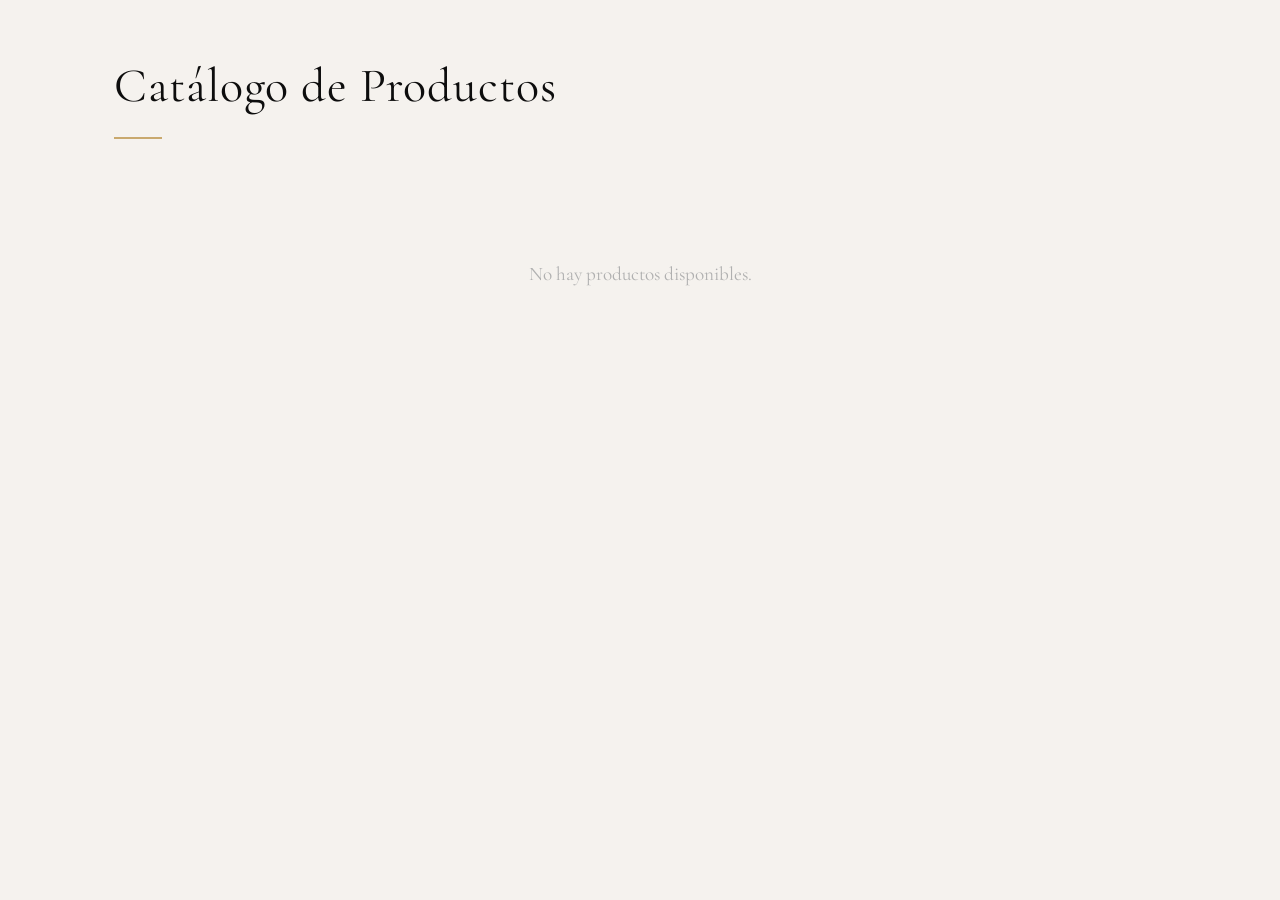
==== src/main/resources/static/catalogo.html @ f102b61e "Cambios para cargar imagen en productos, creacion de pagina de catalogo" ====
<!DOCTYPE html>
<html>
<head>
    <link rel="stylesheet" href="css/global.css">
    <link rel="stylesheet" href="css/catalogo.css">
    <title>Catálogo - Musa Creativa</title>

</head>
<body>

<h1>Catálogo de Productos</h1>

<div id="catalogo"></div>

<script src="js/catalogo.js"></script>

</body>
</html>
---- src/main/resources/static/css/global.css ----
/* =============================================
   GLOBAL STYLES — Musa Store
   Importar en todos los HTML:
   <link rel="stylesheet" href="css/global.css">
   ============================================= */

@import url('https://fonts.googleapis.com/css2?family=Cormorant+Garamond:wght@300;400;500;600&family=DM+Sans:wght@300;400;500&display=swap');

*, *::before, *::after {
    box-sizing: border-box;
    margin: 0;
    padding: 0;
}

:root {
    --black:       #0d0d0d;
    --off-black:   #1a1a1a;
    --charcoal:    #2e2e2e;
    --mid:         #6b6b6b;
    --silver:      #b0b0b0;
    --light:       #e8e4df;
    --cream:       #f5f2ee;
    --white:       #fdfcfb;
    --accent:      #c9a96e;
    --accent-dark: #a07840;

    --font-display: 'Cormorant Garamond', Georgia, serif;
    --font-body:    'DM Sans', sans-serif;

    --radius:  6px;
    --radius-lg: 12px;
    --shadow-sm: 0 2px 8px rgba(0,0,0,.06);
    --shadow-md: 0 6px 24px rgba(0,0,0,.10);
    --shadow-lg: 0 16px 48px rgba(0,0,0,.14);
    --transition: 0.25s ease;
}

html { font-size: 16px; }

body {
    font-family: var(--font-body);
    background-color: var(--cream);
    color: var(--off-black);
    min-height: 100vh;
    line-height: 1.6;
    -webkit-font-smoothing: antialiased;
}

/* ---- Page wrapper ---- */
.page-wrapper {
    max-width: 1100px;
    margin: 0 auto;
    padding: 48px 24px 80px;
}

/* ---- Headings ---- */
h1 {
    font-family: var(--font-display);
    font-size: clamp(2rem, 4vw, 3rem);
    font-weight: 400;
    letter-spacing: .02em;
    color: var(--black);
    margin-bottom: 8px;
}

h1::after {
    content: '';
    display: block;
    width: 48px;
    height: 2px;
    background: var(--accent);
    margin-top: 12px;
}

/* ---- Links ---- */
a {
    color: var(--accent-dark);
    text-decoration: none;
    transition: color var(--transition);
}
a:hover { color: var(--accent); }

/* ---- Back link ---- */
.back-link {
    display: inline-flex;
    align-items: center;
    gap: 6px;
    font-size: .85rem;
    letter-spacing: .06em;
    text-transform: uppercase;
    color: var(--mid);
    margin-top: 32px;
    transition: color var(--transition);
}
.back-link:hover { color: var(--accent); }
.back-link::before {
    content: '←';
    font-size: 1rem;
}

/* ---- Buttons ---- */
.btn {
    display: inline-flex;
    align-items: center;
    justify-content: center;
    gap: 8px;
    font-family: var(--font-body);
    font-size: .85rem;
    font-weight: 500;
    letter-spacing: .08em;
    text-transform: uppercase;
    padding: 13px 32px;
    border: none;
    border-radius: var(--radius);
    cursor: pointer;
    transition: all var(--transition);
    text-decoration: none;
}

.btn-primary {
    background: var(--black);
    color: var(--white);
}
.btn-primary:hover {
    background: var(--accent);
    color: var(--white);
    box-shadow: var(--shadow-md);
    transform: translateY(-1px);
}

.btn-outline {
    background: transparent;
    color: var(--black);
    border: 1.5px solid var(--charcoal);
}
.btn-outline:hover {
    border-color: var(--accent);
    color: var(--accent);
    transform: translateY(-1px);
}

.btn-danger {
    background: transparent;
    color: #b94040;
    border: 1.5px solid #b94040;
}
.btn-danger:hover {
    background: #b94040;
    color: var(--white);
    transform: translateY(-1px);
}
---- src/main/resources/static/css/catalogo.css ----
/* =============================================
   CATALOGO.CSS — Catálogo de Productos
   ============================================= */

/* ---- Layout ---- */
body {
    max-width: 1100px;
    margin: 0 auto;
    padding: 48px 24px 80px;
}

/* ---- Grid del catálogo ---- */
#catalogo {
    display: grid;
    grid-template-columns: repeat(auto-fill, minmax(280px, 1fr));
    gap: 28px;
    margin-top: 40px;
}

/* ---- Tarjeta ---- */
/* Agrega class="card" al div de cada producto en catalogo.js */
#catalogo .card {
    background: var(--white);
    border-radius: var(--radius-lg);
    padding: 32px 24px 24px;
    box-shadow: var(--shadow-sm);
    border: 1px solid rgba(0,0,0,.04);
    transition: box-shadow var(--transition), transform var(--transition);
    display: flex;
    flex-direction: column;
    gap: 10px;
    position: relative;
    overflow: hidden;
}
#catalogo .card:hover {
    box-shadow: var(--shadow-lg);
    transform: translateY(-4px);
}

/* Línea decorativa superior dorada */
#catalogo .card::before {
    content: '';
    position: absolute;
    top: 0; left: 0; right: 0;
    height: 3px;
    background: linear-gradient(90deg, var(--accent), var(--accent-dark));
    opacity: 0;
    transition: opacity var(--transition);
}
#catalogo .card:hover::before {
    opacity: 1;
}

/* Nombre del producto */
#catalogo .card h3 {
    font-family: var(--font-display);
    font-size: 1.4rem;
    font-weight: 500;
    color: var(--black);
    line-height: 1.2;
    margin: 0;
}

/* Precio */
#catalogo .card .precio,
#catalogo .card p.precio {
    font-size: 1.1rem;
    font-weight: 500;
    color: var(--accent-dark);
    letter-spacing: .02em;
    margin: 0;
}

/* Descripción */
#catalogo .card .descripcion,
#catalogo .card p.descripcion,
#catalogo .card p:not(.precio) {
    font-size: .875rem;
    color: var(--mid);
    line-height: 1.6;
    margin: 0;
    flex: 1;
}

/* Botones dentro de la tarjeta */
#catalogo .card .card-actions {
    display: flex;
    gap: 10px;
    margin-top: 12px;
    flex-wrap: wrap;
}

#catalogo .card button,
#catalogo .card a.btn {
    padding: 9px 20px;
    font-family: var(--font-body);
    font-size: .78rem;
    font-weight: 500;
    letter-spacing: .09em;
    text-transform: uppercase;
    border-radius: var(--radius);
    cursor: pointer;
    transition: all var(--transition);
    text-decoration: none;
    display: inline-flex;
    align-items: center;
}

/* Botón primario dentro del catálogo */
#catalogo .card button.primary,
#catalogo .card a.primary {
    background: var(--black);
    color: var(--white);
    border: none;
}
#catalogo .card button.primary:hover,
#catalogo .card a.primary:hover {
    background: var(--accent);
    transform: translateY(-1px);
    box-shadow: var(--shadow-sm);
}

/* Estado vacío */
#catalogo:empty::after {
    content: 'No hay productos disponibles.';
    grid-column: 1 / -1;
    text-align: center;
    padding: 80px 20px;
    color: var(--silver);
    font-family: var(--font-display);
    font-size: 1.2rem;
}

/* ---- Responsive ---- */
@media (max-width: 600px) {
    #catalogo {
        grid-template-columns: 1fr;
    }
}
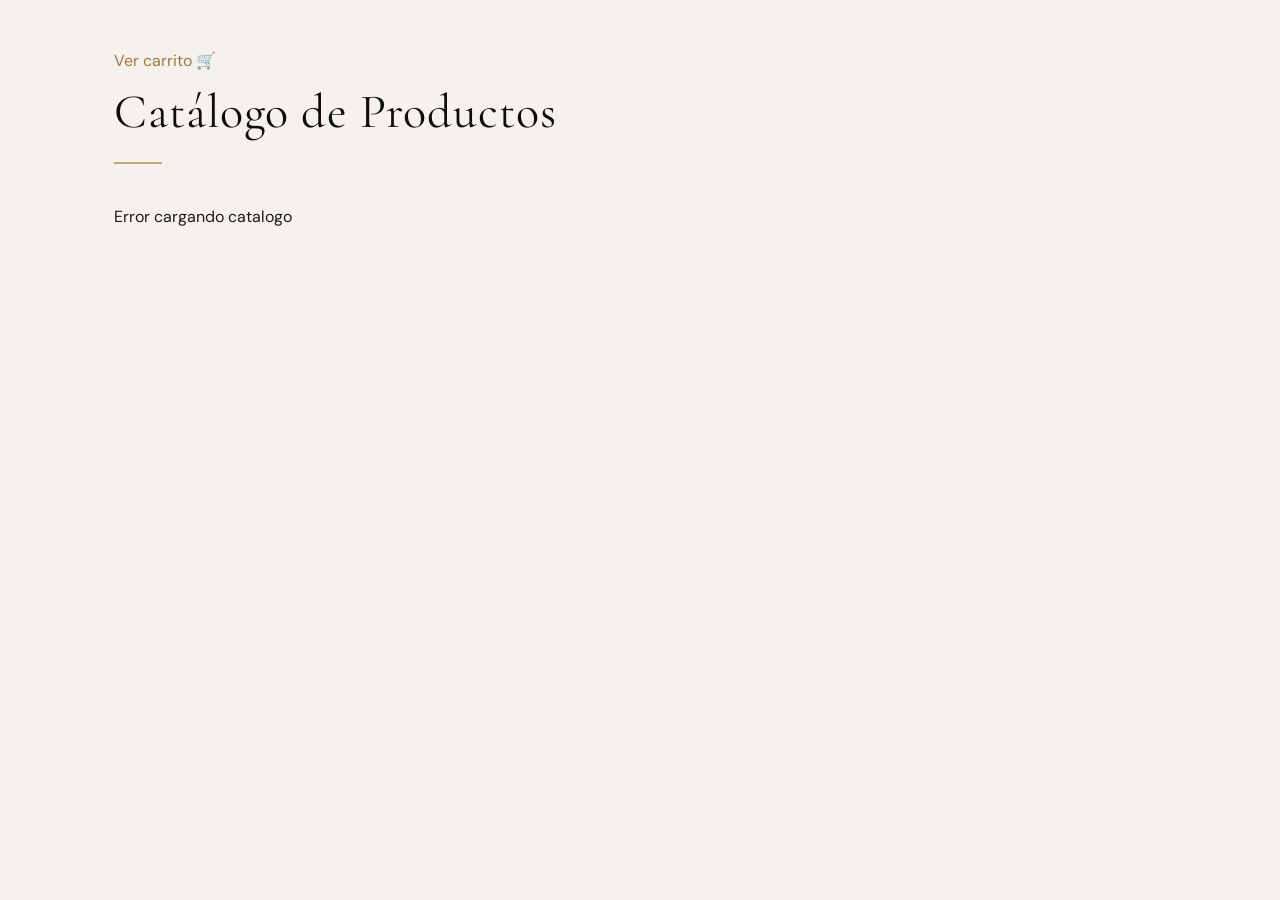
==== commit 735b2919: "Actualizacion" ====
--- a/src/main/resources/static/catalogo.html
+++ b/src/main/resources/static/catalogo.html
@@ -1,17 +1,19 @@
 <!DOCTYPE html>
-<html>
+<html lang="es">
 <head>
+    <meta charset="UTF-8">
     <link rel="stylesheet" href="css/global.css">
     <link rel="stylesheet" href="css/catalogo.css">
+    <link rel="icon" href="data:,">
     <title>Catálogo - Musa Creativa</title>
 
 </head>
 <body>
-
+<a href="carrito.html">Ver carrito 🛒</a>
 <h1>Catálogo de Productos</h1>
 
 <div id="catalogo"></div>
-
+<script src="js/carrito.js"></script>
 <script src="js/catalogo.js"></script>
 
 </body>
